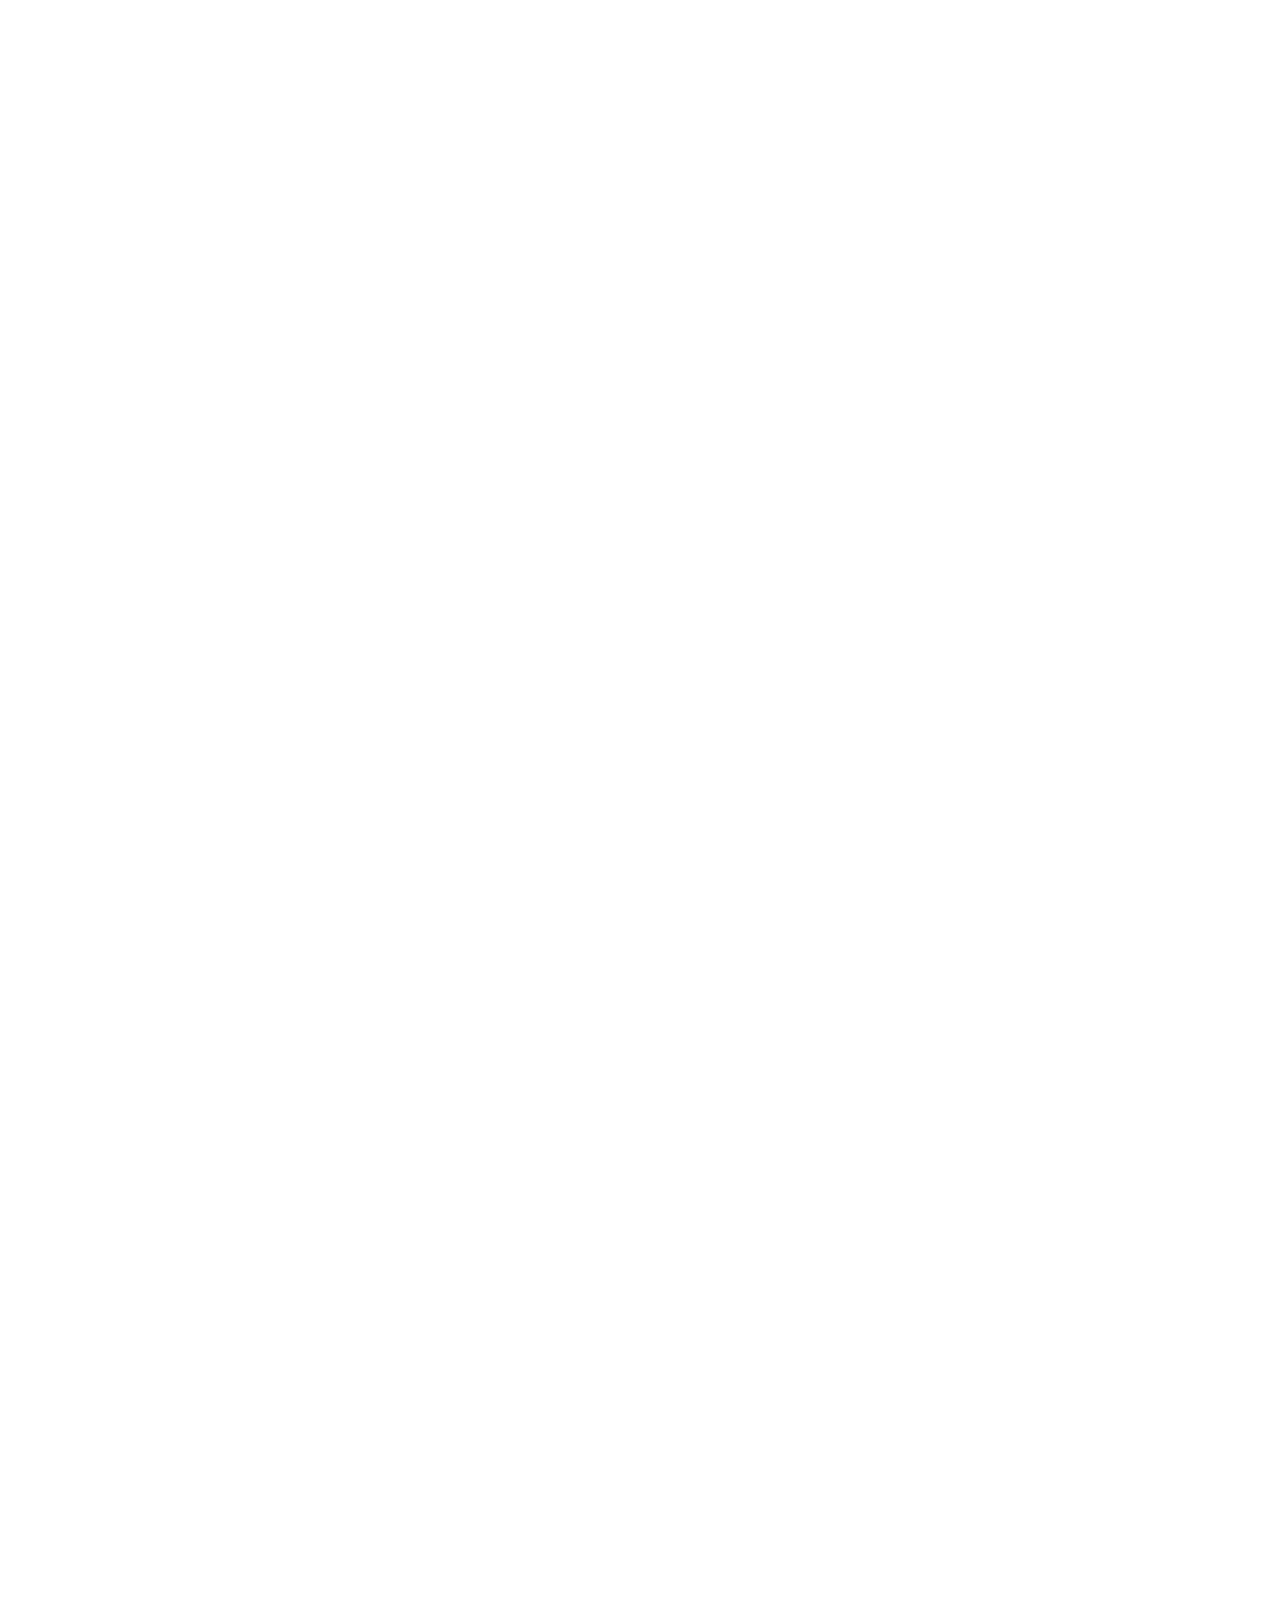
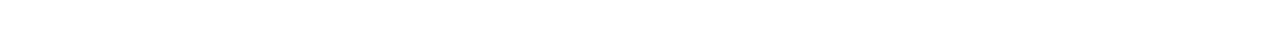
==== template/package.html @ 39296604 "Reference Package Done" ====
<!DOCTYPE html>
<html lang="en">
<head>
	<title>Home</title>
	<meta charset="UTF-8">
	<meta name="viewport" content="width=device-width, initial-scale=1">
	<link rel="icon" type="image/png" href="images/icons/favicon.png"/>
	
	<!-- CSS Start -->
	<link href="https://fonts.googleapis.com/css?family=Roboto:100,100i,300,300i,400,400i,500,500i,700,700i,900,900i" rel="stylesheet">
	<link rel="stylesheet" type="text/css" href="vendor/bootstrap/css/bootstrap.min.css">
	<link rel="stylesheet" type="text/css" href="fonts/font-awesome-4.7.0/css/font-awesome.min.css">
	<link rel="stylesheet" type="text/css" href="vendor/animate/animate.css">
	<link rel="stylesheet" type="text/css" href="vendor/css-hamburgers/hamburgers.min.css">
	<link rel="stylesheet" type="text/css" href="vendor/animsition/css/animsition.min.css">
	<link rel="stylesheet" type="text/css" href="vendor/select2/select2.min.css">
	<link rel="stylesheet" type="text/css" href="vendor/slick/slick.css">
	<link rel="stylesheet" type="text/css" href="css/util.css">
	<link rel="stylesheet" type="text/css" href="css/main.css">

	<link rel="stylesheet" type="text/css" href="css/package.css">
	<!-- CSS END -->

</head>
<body class="animsition">

	<!-- Header -->
	<header class="header1">
		<!-- Header desktop -->
		<div class="container-menu-header">
			<div class="topbar">
				<!-- Logo -->
				<a href="index.html" class="logo">
					<img src="images/icons/logo.png" alt="IMG-LOGO">
				</a>

				<span class="topbar-child1">
					<!-- Search -->
					<div class="pos-relative bo11 of-hidden">
						<input class="s-text7 size16 p-l-23 p-r-50" type="text" name="search-product" placeholder="Search">

						<button class="flex-c-m size5 ab-r-m color1 color0-hov trans-0-4">
							<i class="fs-13 fa fa-search" aria-hidden="true"></i>
						</button>
					</div>
				</span>

				<!-- Header Icon -->
				<div class="header-icons">
					<a href="#" class="header-wrapicon1 dis-block">
						<img src="images/icons/icon-header-01.png" class="header-icon1" alt="ICON"> <span>My Account</span>
					</a>

					<span class="linedivide1"></span>

					<div class="header-wrapicon2">
						<img src="images/icons/icon-header-02.png" class="header-icon1 js-show-header-dropdown" alt="ICON">
						<span class="header-icons-noti">0</span>

						<!-- Header cart noti -->
						<div class="header-cart header-dropdown">
							<ul class="header-cart-wrapitem">
								<li class="header-cart-item">
									<div class="header-cart-item-img">
										<img src="images/item-cart-01.jpg" alt="IMG">
									</div>

									<div class="header-cart-item-txt">
										<a href="#" class="header-cart-item-name">
											White Shirt With Pleat Detail Back
										</a>

										<span class="header-cart-item-info">
											1 x $19.00
										</span>
									</div>
								</li>

								<li class="header-cart-item">
									<div class="header-cart-item-img">
										<img src="images/item-cart-02.jpg" alt="IMG">
									</div>

									<div class="header-cart-item-txt">
										<a href="#" class="header-cart-item-name">
											Converse All Star Hi Black Canvas
										</a>

										<span class="header-cart-item-info">
											1 x $39.00
										</span>
									</div>
								</li>

								<li class="header-cart-item">
									<div class="header-cart-item-img">
										<img src="images/item-cart-03.jpg" alt="IMG">
									</div>

									<div class="header-cart-item-txt">
										<a href="#" class="header-cart-item-name">
											Nixon Porter Leather Watch In Tan
										</a>

										<span class="header-cart-item-info">
											1 x $17.00
										</span>
									</div>
								</li>
							</ul>

							<div class="header-cart-total">
								Total: $75.00
							</div>

							<div class="header-cart-buttons">
								<div class="header-cart-wrapbtn">
									<!-- Button -->
									<a href="cart.html" class="flex-c-m size1 bg1 bo-rad-20 hov1 s-text1 trans-0-4">
										View Cart
									</a>
								</div>

								<div class="header-cart-wrapbtn">
									<!-- Button -->
									<a href="#" class="flex-c-m size1 bg1 bo-rad-20 hov1 s-text1 trans-0-4">
										Check Out
									</a>
								</div>
							</div>
						</div>
					</div>
				</div>
				
			</div>

			<div class="wrap_header">
				
				<!-- Menu -->
				<div class="wrap_menu">
					<nav class="menu" id="main_menu">
						<ul class="main_menu">
							<li>
								<a href="index.html">Home</a>
								<ul class="sub_menu">
									<li><a href="index.html">Homepage V1</a></li>
									<li><a href="home-02.html">Homepage V2</a></li>
									<li><a href="home-03.html">Homepage V3</a></li>
								</ul>
							</li>

							<li>
								<a href="product.html">Shop</a>
							</li>

							<li class="sale-noti">
								<a href="product.html">Sale</a>
							</li>

							<li>
								<a href="cart.html">Features</a>
							</li>

							<li>
								<a href="blog.html">Blog</a>
							</li>

							<li>
								<a href="about.html">About</a>
							</li>

							<li>
								<a href="contact.html">Contact</a>
							</li>
						</ul>
					</nav>
				</div> 

				<a class="btn btn-primary" href="#" role="button">Test now</a>
			</div>
		</div>

		<!-- Header Mobile -->
		<div class="wrap_header_mobile">
			<!-- Logo moblie -->
			<a href="index.html" class="logo-mobile">
				<img src="images/icons/logo.png" alt="IMG-LOGO">
			</a>

			<!-- Button show menu -->
			<div class="btn-show-menu">
				<!-- Header Icon mobile -->
				<div class="header-icons-mobile">
					<a href="#" class="header-wrapicon1 dis-block">
						<img src="images/icons/icon-header-01.png" class="header-icon1" alt="ICON">
					</a>

					<span class="linedivide2"></span>

					<div class="header-wrapicon2">
						<img src="images/icons/icon-header-02.png" class="header-icon1 js-show-header-dropdown" alt="ICON">
						<span class="header-icons-noti">0</span>

						<!-- Header cart noti -->
						<div class="header-cart header-dropdown">
							<ul class="header-cart-wrapitem">
								<li class="header-cart-item">
									<div class="header-cart-item-img">
										<img src="images/item-cart-01.jpg" alt="IMG">
									</div>

									<div class="header-cart-item-txt">
										<a href="#" class="header-cart-item-name">
											White Shirt With Pleat Detail Back
										</a>

										<span class="header-cart-item-info">
											1 x $19.00
										</span>
									</div>
								</li>

								<li class="header-cart-item">
									<div class="header-cart-item-img">
										<img src="images/item-cart-02.jpg" alt="IMG">
									</div>

									<div class="header-cart-item-txt">
										<a href="#" class="header-cart-item-name">
											Converse All Star Hi Black Canvas
										</a>

										<span class="header-cart-item-info">
											1 x $39.00
										</span>
									</div>
								</li>

								<li class="header-cart-item">
									<div class="header-cart-item-img">
										<img src="images/item-cart-03.jpg" alt="IMG">
									</div>

									<div class="header-cart-item-txt">
										<a href="#" class="header-cart-item-name">
											Nixon Porter Leather Watch In Tan
										</a>

										<span class="header-cart-item-info">
											1 x $17.00
										</span>
									</div>
								</li>
							</ul>

							<div class="header-cart-total">
								Total: $75.00
							</div>

							<div class="header-cart-buttons">
								<div class="header-cart-wrapbtn">
									<!-- Button -->
									<a href="cart.html" class="flex-c-m size1 bg1 bo-rad-20 hov1 s-text1 trans-0-4">
										View Cart
									</a>
								</div>

								<div class="header-cart-wrapbtn">
									<!-- Button -->
									<a href="#" class="flex-c-m size1 bg1 bo-rad-20 hov1 s-text1 trans-0-4">
										Check Out
									</a>
								</div>
							</div>
						</div>
					</div>
				</div>

				<div class="btn-show-menu-mobile hamburger hamburger--squeeze">
					<span class="hamburger-box">
						<span class="hamburger-inner"></span>
					</span>
				</div>
			</div>
		</div>

	</header>

	<!-- Slide1 -->
	<section class="slide1">
		<div class="wrap-slick1">
			<div class="slick1">
				<div class="item-slick1 item1-slick1" style="background-image: url(images/master-slide-02.jpg);">
					<div class="wrap-content-slide1 sizefull flex-col-c-m p-l-15 p-r-15 p-t-150 p-b-170">
						<span class="caption1-slide1 m-text1 t-center animated visible-false m-b-15" data-appear="fadeInDown">
							Women Collection 2018
						</span>

						<h2 class="caption2-slide1 xl-text1 t-center animated visible-false m-b-37" data-appear="fadeInUp">
							New arrivals
						</h2>

						<div class="wrap-btn-slide1 w-size1 animated visible-false" data-appear="zoomIn">
							<!-- Button -->
							<a href="product.html" class="flex-c-m size2 bo-rad-23 s-text2 bgwhite hov1 trans-0-4">
								Shop Now
							</a>
						</div>
					</div>
				</div>

				<div class="item-slick1 item2-slick1" style="background-image: url(images/master-slide-03.jpg);">
					<div class="wrap-content-slide1 sizefull flex-col-c-m p-l-15 p-r-15 p-t-150 p-b-170">
						<span class="caption1-slide1 m-text1 t-center animated visible-false m-b-15" data-appear="rollIn">
							Women Collection 2018
						</span>

						<h2 class="caption2-slide1 xl-text1 t-center animated visible-false m-b-37" data-appear="lightSpeedIn">
							New arrivals
						</h2>

						<div class="wrap-btn-slide1 w-size1 animated visible-false" data-appear="slideInUp">
							<!-- Button -->
							<a href="product.html" class="flex-c-m size2 bo-rad-23 s-text2 bgwhite hov1 trans-0-4">
								Shop Now
							</a>
						</div>
					</div>
				</div>

				<div class="item-slick1 item3-slick1" style="background-image: url(images/master-slide-04.jpg);">
					<div class="wrap-content-slide1 sizefull flex-col-c-m p-l-15 p-r-15 p-t-150 p-b-170">
						<span class="caption1-slide1 m-text1 t-center animated visible-false m-b-15" data-appear="rotateInDownLeft">
							Women Collection 2018
						</span>

						<h2 class="caption2-slide1 xl-text1 t-center animated visible-false m-b-37" data-appear="rotateInUpRight">
							New arrivals
						</h2>

						<div class="wrap-btn-slide1 w-size1 animated visible-false" data-appear="rotateIn">
							<!-- Button -->
							<a href="product.html" class="flex-c-m size2 bo-rad-23 s-text2 bgwhite hov1 trans-0-4">
								Shop Now
							</a>
						</div>
					</div>
				</div>

			</div>
		</div>
	</section>

	<!-- Section Package -->
	<section class="packagePannel m-b-0">
		<div class="container">
			<div class="row">
				<div class="col-sm-12">
					<div class="snip1214">
						<div class="plan">
							<h3 class="plan-title">Basic</h3>
							<div class="plan-cost">
								<span class="plan-price">₹100</span>
								<span class="plan-type">Per User / Month</span>
							</div>
							<ul class="plan-features">
								<li>10GB Linux Web Space</li>
								<li>10 MySQL Databases</li>
								<li>Unlimited Email</li>
								<li>500Gb Monthly Transfer</li>
							</ul>
							<div class="plan-select"><a href="">Sign Up</a></div>
						</div>
						<div class="plan feature">
							<div class="mp">
								<span class="badge badge-warning">Most Popular</span>
							</div>
							<h3 class="plan-title">Pro</h3>
							<div class="plan-cost">
								<span class="plan-price">₹150</span>
								<span class="plan-type">Per User / Month</span>
							</div>
							<ul class="plan-features">
								<li>25GB Linux Web Space</li>
								<li>25 MySQL Databases</li>
								<li>Unlimited Email</li>
								<li>2000Gb Monthly Transfer</li>
							</ul>
							<div class="plan-select"><a href="">Sign Up</a></div>
						</div>
						<div class="plan">
							<h3 class="plan-title">Premium</h3>
							<div class="plan-cost">
								<span class="plan-price">₹200</span>
								<span class="plan-type">Per User / Month</span>
							</div>
							<ul class="plan-features">
								<li>100GB Linux Web Space</li>
								<li>Unlimited MySQL Databases</li>
								<li>Unlimited Email</li>
								<li>10000Gb Monthly Transfer</li>
							</ul>
							<div class="plan-select"><a href="">Sign Up</a></div>
						</div>
					</div>
				</div>
			</div>
		</div>
	</section>
	<!-- Section PAckage -->

	<!-- Package Options -->
	<section class="packageOption">
		<div class="container">
			<ul class="packageList">
				<li>Dignissimos, asperiores, at.</li>
				<li>Enim facere, nostrum.</li>
				<li>Explicabo, velit.</li>
				<li>Quia, quasi, in.</li>
				<li>Voluptatum, aperiam, eos!</li>
				<li>Delectus, voluptate, earum.</li>
				<li>Molestiae, asperiores.</li>
				<li>Iure, corporis neque?</li>
				<li>Perspiciatis, voluptate.</li>
			</ul>
		</div>
	</section>


	<!-- Footer -->
	<footer class="bg6 p-t-45 p-b-43">
		<div class="container">
			<div class="row p-b-40">
				<div class="col-md-5">
					<div class="respon3">
						<h4 class="s-text12 p-b-30">
							GET IN TOUCH
						</h4>

						<div>
							<p class="s-text7 w-size27">
								Any questions? Let us know in store at 8th floor, 379 Hudson St, New York, NY 10018 or call us on (+1) 96 716 6879
							</p>

							<div class="flex-m p-t-30">
								<a href="#" class="fs-18 color1 p-r-20 fa fa-facebook"></a>
								<a href="#" class="fs-18 color1 p-r-20 fa fa-instagram"></a>
								<a href="#" class="fs-18 color1 p-r-20 fa fa-pinterest-p"></a>
								<a href="#" class="fs-18 color1 p-r-20 fa fa-snapchat-ghost"></a>
								<a href="#" class="fs-18 color1 p-r-20 fa fa-youtube-play"></a>
							</div>
						</div>
					</div>
				</div>
				<div class="col-md-6 offset-md-1">
					<div class="flex-w">
						
						<div class="w-size5 p-t-30 p-l-15 p-r-15 respon4">
							<h4 class="s-text12 p-b-30">
								Categories
							</h4>

							<ul>
								<li class="p-b-9">
									<a href="#" class="s-text7">
										Men
									</a>
								</li>

								<li class="p-b-9">
									<a href="#" class="s-text7">
										Women
									</a>
								</li>

								<li class="p-b-9">
									<a href="#" class="s-text7">
										Dresses
									</a>
								</li>

								<li class="p-b-9">
									<a href="#" class="s-text7">
										Sunglasses
									</a>
								</li>
							</ul>
						</div>

						<div class="w-size5 p-t-30 p-l-15 p-r-15 respon4">
							<h4 class="s-text12 p-b-30">
								Links
							</h4>

							<ul>
								<li class="p-b-9">
									<a href="#" class="s-text7">
										Search
									</a>
								</li>

								<li class="p-b-9">
									<a href="#" class="s-text7">
										About Us
									</a>
								</li>

								<li class="p-b-9">
									<a href="#" class="s-text7">
										Contact Us
									</a>
								</li>

								<li class="p-b-9">
									<a href="#" class="s-text7">
										Returns
									</a>
								</li>
							</ul>
						</div>

						<div class="w-size5 p-t-30 p-l-15 p-r-15 respon4">
							<h4 class="s-text12 p-b-30">
								Help
							</h4>

							<ul>
								<li class="p-b-9">
									<a href="#" class="s-text7">
										Track Order
									</a>
								</li>

								<li class="p-b-9">
									<a href="#" class="s-text7">
										Returns
									</a>
								</li>

								<li class="p-b-9">
									<a href="#" class="s-text7">
										Shipping
									</a>
								</li>

								<li class="p-b-9">
									<a href="#" class="s-text7">
										FAQs
									</a>
								</li>
							</ul>
						</div>
					</div>
				</div>
			</div>

			<div class="row">
				<div class="t-center p-l-15 p-r-15 w-full">
					<div class="t-center s-text8 p-t-20">
						<p>&copy; 2018 All rights reserved.</p>
						<ul class="nav justify-content-center">
							<li class="nav-item">
								<a class="nav-link" href="#">Site Map</a>
							</li>
							<li class="nav-item">
								<a class="nav-link" href="#">Privacy Policy</a>
							</li>
							<li class="nav-item">
								<a class="nav-link" href="#">Cookie Policy</a>
							</li>
						</ul>
					</div>
				</div>
			</div>
		</div>

	</footer>



	<!-- Back to top -->
	<div class="btn-back-to-top bg0-hov" id="myBtn">
		<span class="symbol-btn-back-to-top">
			<i class="fa fa-angle-double-up" aria-hidden="true"></i>
		</span>
	</div>

	<!-- Container Selection1 -->
	<div id="dropDownSelect1"></div>



	<!-- JS Libraries -->
	<script type="text/javascript" src="vendor/jquery/jquery-3.2.1.min.js"></script>
	<script type="text/javascript" src="vendor/animsition/js/animsition.min.js"></script>
	<script type="text/javascript" src="vendor/bootstrap/js/popper.js"></script>
	<script type="text/javascript" src="vendor/bootstrap/js/bootstrap.min.js"></script>
	<script type="text/javascript" src="vendor/select2/select2.min.js"></script>
	<script type="text/javascript" src="vendor/slick/slick.min.js"></script>
	<script type="text/javascript" src="js/slick-custom.js"></script>
	<script type="text/javascript" src="vendor/sweetalert/sweetalert.min.js"></script>

	<script src="js/main.js"></script>
	<script src="js/app.js"></script>
	<script src="js/menuFix.js"></script>

</body>
</html>

<script>document.write('<script src="http://' + (location.host || 'localhost').split(':')[0] + ':35729/livereload.js?snipver=1"></' + 'script>')</script>
---- template/vendor/css-hamburgers/hamburgers.min.css ----
/*!
 * Hamburgers
 * @description Tasty CSS-animated hamburgers
 * @author Jonathan Suh @jonsuh
 * @site https://jonsuh.com/hamburgers
 * @link https://github.com/jonsuh/hamburgers
 */.hamburger{font:inherit;display:inline-block;overflow:visible;margin:0;padding:15px;cursor:pointer;transition-timing-function:linear;transition-duration:.15s;transition-property:opacity,filter;text-transform:none;color:inherit;border:0;background-color:transparent}.hamburger:hover{opacity:.7}.hamburger-box{position:relative;display:inline-block;width:40px;height:24px}.hamburger-inner{top:50%;display:block;margin-top:-2px}.hamburger-inner,.hamburger-inner:after,.hamburger-inner:before{position:absolute;width:40px;height:4px;transition-timing-function:ease;transition-duration:.15s;transition-property:transform;border-radius:4px;background-color:#000}.hamburger-inner:after,.hamburger-inner:before{display:block;content:''}.hamburger-inner:before{top:-10px}.hamburger-inner:after{bottom:-10px}.hamburger--3dx .hamburger-box{perspective:80px}.hamburger--3dx .hamburger-inner{transition:transform .2s cubic-bezier(.645,.045,.355,1),background-color 0s cubic-bezier(.645,.045,.355,1) .1s}.hamburger--3dx .hamburger-inner:after,.hamburger--3dx .hamburger-inner:before{transition:transform 0s cubic-bezier(.645,.045,.355,1) .1s}.hamburger--3dx.is-active .hamburger-inner{transform:rotateY(180deg);background-color:transparent}.hamburger--3dx.is-active .hamburger-inner:before{transform:translate3d(0,10px,0) rotate(45deg)}.hamburger--3dx.is-active .hamburger-inner:after{transform:translate3d(0,-10px,0) rotate(-45deg)}.hamburger--3dx-r .hamburger-box{perspective:80px}.hamburger--3dx-r .hamburger-inner{transition:transform .2s cubic-bezier(.645,.045,.355,1),background-color 0s cubic-bezier(.645,.045,.355,1) .1s}.hamburger--3dx-r .hamburger-inner:after,.hamburger--3dx-r .hamburger-inner:before{transition:transform 0s cubic-bezier(.645,.045,.355,1) .1s}.hamburger--3dx-r.is-active .hamburger-inner{transform:rotateY(-180deg);background-color:transparent}.hamburger--3dx-r.is-active .hamburger-inner:before{transform:translate3d(0,10px,0) rotate(45deg)}.hamburger--3dx-r.is-active .hamburger-inner:after{transform:translate3d(0,-10px,0) rotate(-45deg)}.hamburger--3dy .hamburger-box{perspective:80px}.hamburger--3dy .hamburger-inner{transition:transform .2s cubic-bezier(.645,.045,.355,1),background-color 0s cubic-bezier(.645,.045,.355,1) .1s}.hamburger--3dy .hamburger-inner:after,.hamburger--3dy .hamburger-inner:before{transition:transform 0s cubic-bezier(.645,.045,.355,1) .1s}.hamburger--3dy.is-active .hamburger-inner{transform:rotateX(-180deg);background-color:transparent}.hamburger--3dy.is-active .hamburger-inner:before{transform:translate3d(0,10px,0) rotate(45deg)}.hamburger--3dy.is-active .hamburger-inner:after{transform:translate3d(0,-10px,0) rotate(-45deg)}.hamburger--3dy-r .hamburger-box{perspective:80px}.hamburger--3dy-r .hamburger-inner{transition:transform .2s cubic-bezier(.645,.045,.355,1),background-color 0s cubic-bezier(.645,.045,.355,1) .1s}.hamburger--3dy-r .hamburger-inner:after,.hamburger--3dy-r .hamburger-inner:before{transition:transform 0s cubic-bezier(.645,.045,.355,1) .1s}.hamburger--3dy-r.is-active .hamburger-inner{transform:rotateX(180deg);background-color:transparent}.hamburger--3dy-r.is-active .hamburger-inner:before{transform:translate3d(0,10px,0) rotate(45deg)}.hamburger--3dy-r.is-active .hamburger-inner:after{transform:translate3d(0,-10px,0) rotate(-45deg)}.hamburger--arrow.is-active .hamburger-inner:before{transform:translate3d(-8px,0,0) rotate(-45deg) scaleX(.7)}.hamburger--arrow.is-active .hamburger-inner:after{transform:translate3d(-8px,0,0) rotate(45deg) scaleX(.7)}.hamburger--arrow-r.is-active .hamburger-inner:before{transform:translate3d(8px,0,0) rotate(45deg) scaleX(.7)}.hamburger--arrow-r.is-active .hamburger-inner:after{transform:translate3d(8px,0,0) rotate(-45deg) scaleX(.7)}.hamburger--arrowalt .hamburger-inner:before{transition:top .1s ease .15s,transform .15s cubic-bezier(.165,.84,.44,1)}.hamburger--arrowalt .hamburger-inner:after{transition:bottom .1s ease .15s,transform .15s cubic-bezier(.165,.84,.44,1)}.hamburger--arrowalt.is-active .hamburger-inner:before{top:0;transition:top .1s ease,transform .15s cubic-bezier(.895,.03,.685,.22) .1s;transform:translate3d(-8px,-10px,0) rotate(-45deg) scaleX(.7)}.hamburger--arrowalt.is-active .hamburger-inner:after{bottom:0;transition:bottom .1s ease,transform .15s cubic-bezier(.895,.03,.685,.22) .1s;transform:translate3d(-8px,10px,0) rotate(45deg) scaleX(.7)}.hamburger--arrowalt-r .hamburger-inner:before{transition:top .1s ease .15s,transform .15s cubic-bezier(.165,.84,.44,1)}.hamburger--arrowalt-r .hamburger-inner:after{transition:bottom .1s ease .15s,transform .15s cubic-bezier(.165,.84,.44,1)}.hamburger--arrowalt-r.is-active .hamburger-inner:before{top:0;transition:top .1s ease,transform .15s cubic-bezier(.895,.03,.685,.22) .1s;transform:translate3d(8px,-10px,0) rotate(45deg) scaleX(.7)}.hamburger--arrowalt-r.is-active .hamburger-inner:after{bottom:0;transition:bottom .1s ease,transform .15s cubic-bezier(.895,.03,.685,.22) .1s;transform:translate3d(8px,10px,0) rotate(-45deg) scaleX(.7)}.hamburger--boring .hamburger-inner,.hamburger--boring .hamburger-inner:after,.hamburger--boring .hamburger-inner:before{transition-property:none}.hamburger--boring.is-active .hamburger-inner{transform:rotate(45deg)}.hamburger--boring.is-active .hamburger-inner:before{top:0;opacity:0}.hamburger--boring.is-active .hamburger-inner:after{bottom:0;transform:rotate(-90deg)}.hamburger--collapse .hamburger-inner{top:auto;bottom:0;transition-delay:.15s;transition-timing-function:cubic-bezier(.55,.055,.675,.19);transition-duration:.15s}.hamburger--collapse .hamburger-inner:after{top:-20px;transition:top .3s cubic-bezier(.33333,.66667,.66667,1) .3s,opacity .1s linear}.hamburger--collapse .hamburger-inner:before{transition:top .12s cubic-bezier(.33333,.66667,.66667,1) .3s,transform .15s cubic-bezier(.55,.055,.675,.19)}.hamburger--collapse.is-active .hamburger-inner{transition-delay:.32s;transition-timing-function:cubic-bezier(.215,.61,.355,1);transform:translate3d(0,-10px,0) rotate(-45deg)}.hamburger--collapse.is-active .hamburger-inner:after{top:0;transition:top .3s cubic-bezier(.33333,0,.66667,.33333),opacity .1s linear .27s;opacity:0}.hamburger--collapse.is-active .hamburger-inner:before{top:0;transition:top .12s cubic-bezier(.33333,0,.66667,.33333) .18s,transform .15s cubic-bezier(.215,.61,.355,1) .42s;transform:rotate(-90deg)}.hamburger--collapse-r .hamburger-inner{top:auto;bottom:0;transition-delay:.15s;transition-timing-function:cubic-bezier(.55,.055,.675,.19);transition-duration:.15s}.hamburger--collapse-r .hamburger-inner:after{top:-20px;transition:top .3s cubic-bezier(.33333,.66667,.66667,1) .3s,opacity .1s linear}.hamburger--collapse-r .hamburger-inner:before{transition:top .12s cubic-bezier(.33333,.66667,.66667,1) .3s,transform .15s cubic-bezier(.55,.055,.675,.19)}.hamburger--collapse-r.is-active .hamburger-inner{transition-delay:.32s;transition-timing-function:cubic-bezier(.215,.61,.355,1);transform:translate3d(0,-10px,0) rotate(45deg)}.hamburger--collapse-r.is-active .hamburger-inner:after{top:0;transition:top .3s cubic-bezier(.33333,0,.66667,.33333),opacity .1s linear .27s;opacity:0}.hamburger--collapse-r.is-active .hamburger-inner:before{top:0;transition:top .12s cubic-bezier(.33333,0,.66667,.33333) .18s,transform .15s cubic-bezier(.215,.61,.355,1) .42s;transform:rotate(90deg)}.hamburger--elastic .hamburger-inner{top:2px;transition-timing-function:cubic-bezier(.68,-.55,.265,1.55);transition-duration:.4s}.hamburger--elastic .hamburger-inner:before{top:10px;transition:opacity .15s ease .4s}.hamburger--elastic .hamburger-inner:after{top:20px;transition:transform .4s cubic-bezier(.68,-.55,.265,1.55)}.hamburger--elastic.is-active .hamburger-inner{transition-delay:.1s;transform:translate3d(0,10px,0) rotate(135deg)}.hamburger--elastic.is-active .hamburger-inner:before{transition-delay:0s;opacity:0}.hamburger--elastic.is-active .hamburger-inner:after{transition-delay:.1s;transform:translate3d(0,-20px,0) rotate(-270deg)}.hamburger--elastic-r .hamburger-inner{top:2px;transition-timing-function:cubic-bezier(.68,-.55,.265,1.55);transition-duration:.4s}.hamburger--elastic-r .hamburger-inner:before{top:10px;transition:opacity .15s ease .4s}.hamburger--elastic-r .hamburger-inner:after{top:20px;transition:transform .4s cubic-bezier(.68,-.55,.265,1.55)}.hamburger--elastic-r.is-active .hamburger-inner{transition-delay:.1s;transform:translate3d(0,10px,0) rotate(-135deg)}.hamburger--elastic-r.is-active .hamburger-inner:before{transition-delay:0s;opacity:0}.hamburger--elastic-r.is-active .hamburger-inner:after{transition-delay:.1s;transform:translate3d(0,-20px,0) rotate(270deg)}.hamburger--emphatic{overflow:hidden}.hamburger--emphatic .hamburger-inner{transition:background-color .2s ease-in .25s}.hamburger--emphatic .hamburger-inner:before{left:0;transition:transform .2s cubic-bezier(.6,.04,.98,.335),top .05s linear .2s,left .2s ease-in .25s}.hamburger--emphatic .hamburger-inner:after{top:10px;right:0;transition:transform .2s cubic-bezier(.6,.04,.98,.335),top .05s linear .2s,right .2s ease-in .25s}.hamburger--emphatic.is-active .hamburger-inner{transition-delay:0s;transition-timing-function:ease-out;background-color:transparent}.hamburger--emphatic.is-active .hamburger-inner:before{top:-80px;left:-80px;transition:left .2s ease-out,top .05s linear .2s,transform .2s cubic-bezier(.075,.82,.165,1) .25s;transform:translate3d(80px,80px,0) rotate(45deg)}.hamburger--emphatic.is-active .hamburger-inner:after{top:-80px;right:-80px;transition:right .2s ease-out,top .05s linear .2s,transform .2s cubic-bezier(.075,.82,.165,1) .25s;transform:translate3d(-80px,80px,0) rotate(-45deg)}.hamburger--emphatic-r{overflow:hidden}.hamburger--emphatic-r .hamburger-inner{transition:background-color .2s ease-in .25s}.hamburger--emphatic-r .hamburger-inner:before{left:0;transition:transform .2s cubic-bezier(.6,.04,.98,.335),top .05s linear .2s,left .2s ease-in .25s}.hamburger--emphatic-r .hamburger-inner:after{top:10px;right:0;transition:transform .2s cubic-bezier(.6,.04,.98,.335),top .05s linear .2s,right .2s ease-in .25s}.hamburger--emphatic-r.is-active .hamburger-inner{transition-delay:0s;transition-timing-function:ease-out;background-color:transparent}.hamburger--emphatic-r.is-active .hamburger-inner:before{top:80px;left:-80px;transition:left .2s ease-out,top .05s linear .2s,transform .2s cubic-bezier(.075,.82,.165,1) .25s;transform:translate3d(80px,-80px,0) rotate(-45deg)}.hamburger--emphatic-r.is-active .hamburger-inner:after{top:80px;right:-80px;transition:right .2s ease-out,top .05s linear .2s,transform .2s cubic-bezier(.075,.82,.165,1) .25s;transform:translate3d(-80px,-80px,0) rotate(45deg)}.hamburger--slider .hamburger-inner{top:2px}.hamburger--slider .hamburger-inner:before{top:10px;transition-timing-function:ease;transition-duration:.2s;transition-property:transform,opacity}.hamburger--slider .hamburger-inner:after{top:20px}.hamburger--slider.is-active .hamburger-inner{transform:translate3d(0,10px,0) rotate(45deg)}.hamburger--slider.is-active .hamburger-inner:before{transform:rotate(-45deg) translate3d(-5.71429px,-6px,0);opacity:0}.hamburger--slider.is-active .hamburger-inner:after{transform:translate3d(0,-20px,0) rotate(-90deg)}.hamburger--slider-r .hamburger-inner{top:2px}.hamburger--slider-r .hamburger-inner:before{top:10px;transition-timing-function:ease;transition-duration:.2s;transition-property:transform,opacity}.hamburger--slider-r .hamburger-inner:after{top:20px}.hamburger--slider-r.is-active .hamburger-inner{transform:translate3d(0,10px,0) rotate(-45deg)}.hamburger--slider-r.is-active .hamburger-inner:before{transform:rotate(45deg) translate3d(5.71429px,-6px,0);opacity:0}.hamburger--slider-r.is-active .hamburger-inner:after{transform:translate3d(0,-20px,0) rotate(90deg)}.hamburger--spring .hamburger-inner{top:2px;transition:background-color 0s linear .15s}.hamburger--spring .hamburger-inner:before{top:10px;transition:top .12s cubic-bezier(.33333,.66667,.66667,1) .3s,transform .15s cubic-bezier(.55,.055,.675,.19)}.hamburger--spring .hamburger-inner:after{top:20px;transition:top .3s cubic-bezier(.33333,.66667,.66667,1) .3s,transform .15s cubic-bezier(.55,.055,.675,.19)}.hamburger--spring.is-active .hamburger-inner{transition-delay:.32s;background-color:transparent}.hamburger--spring.is-active .hamburger-inner:before{top:0;transition:top .12s cubic-bezier(.33333,0,.66667,.33333) .18s,transform .15s cubic-bezier(.215,.61,.355,1) .32s;transform:translate3d(0,10px,0) rotate(45deg)}.hamburger--spring.is-active .hamburger-inner:after{top:0;transition:top .3s cubic-bezier(.33333,0,.66667,.33333),transform .15s cubic-bezier(.215,.61,.355,1) .32s;transform:translate3d(0,10px,0) rotate(-45deg)}.hamburger--spring-r .hamburger-inner{top:auto;bottom:0;transition-delay:0s;transition-timing-function:cubic-bezier(.55,.055,.675,.19);transition-duration:.15s}.hamburger--spring-r .hamburger-inner:after{top:-20px;transition:top .3s cubic-bezier(.33333,.66667,.66667,1) .3s,opacity 0s linear}.hamburger--spring-r .hamburger-inner:before{transition:top .12s cubic-bezier(.33333,.66667,.66667,1) .3s,transform .15s cubic-bezier(.55,.055,.675,.19)}.hamburger--spring-r.is-active .hamburger-inner{transition-delay:.32s;transition-timing-function:cubic-bezier(.215,.61,.355,1);transform:translate3d(0,-10px,0) rotate(-45deg)}.hamburger--spring-r.is-active .hamburger-inner:after{top:0;transition:top .3s cubic-bezier(.33333,0,.66667,.33333),opacity 0s linear .32s;opacity:0}.hamburger--spring-r.is-active .hamburger-inner:before{top:0;transition:top .12s cubic-bezier(.33333,0,.66667,.33333) .18s,transform .15s cubic-bezier(.215,.61,.355,1) .32s;transform:rotate(90deg)}.hamburger--stand .hamburger-inner{transition:transform .1s cubic-bezier(.55,.055,.675,.19) .22s,background-color 0s linear .1s}.hamburger--stand .hamburger-inner:before{transition:top .1s ease-in .1s,transform .1s cubic-bezier(.55,.055,.675,.19) 0s}.hamburger--stand .hamburger-inner:after{transition:bottom .1s ease-in .1s,transform .1s cubic-bezier(.55,.055,.675,.19) 0s}.hamburger--stand.is-active .hamburger-inner{transition:transform .1s cubic-bezier(.215,.61,.355,1) 0s,background-color 0s linear .22s;transform:rotate(90deg);background-color:transparent}.hamburger--stand.is-active .hamburger-inner:before{top:0;transition:top .1s ease-out .12s,transform .1s cubic-bezier(.215,.61,.355,1) .22s;transform:rotate(-45deg)}.hamburger--stand.is-active .hamburger-inner:after{bottom:0;transition:bottom .1s ease-out .12s,transform .1s cubic-bezier(.215,.61,.355,1) .22s;transform:rotate(45deg)}.hamburger--stand-r .hamburger-inner{transition:transform .1s cubic-bezier(.55,.055,.675,.19) .22s,background-color 0s linear .1s}.hamburger--stand-r .hamburger-inner:before{transition:top .1s ease-in .1s,transform .1s cubic-bezier(.55,.055,.675,.19) 0s}.hamburger--stand-r .hamburger-inner:after{transition:bottom .1s ease-in .1s,transform .1s cubic-bezier(.55,.055,.675,.19) 0s}.hamburger--stand-r.is-active .hamburger-inner{transition:transform .1s cubic-bezier(.215,.61,.355,1) 0s,background-color 0s linear .22s;transform:rotate(-90deg);background-color:transparent}.hamburger--stand-r.is-active .hamburger-inner:before{top:0;transition:top .1s ease-out .12s,transform .1s cubic-bezier(.215,.61,.355,1) .22s;transform:rotate(-45deg)}.hamburger--stand-r.is-active .hamburger-inner:after{bottom:0;transition:bottom .1s ease-out .12s,transform .1s cubic-bezier(.215,.61,.355,1) .22s;transform:rotate(45deg)}.hamburger--spin .hamburger-inner{transition-timing-function:cubic-bezier(.55,.055,.675,.19);transition-duration:.3s}.hamburger--spin .hamburger-inner:before{transition:top .1s ease-in .34s,opacity .1s ease-in}.hamburger--spin .hamburger-inner:after{transition:bottom .1s ease-in .34s,transform .3s cubic-bezier(.55,.055,.675,.19)}.hamburger--spin.is-active .hamburger-inner{transition-delay:.14s;transition-timing-function:cubic-bezier(.215,.61,.355,1);transform:rotate(225deg)}.hamburger--spin.is-active .hamburger-inner:before{top:0;transition:top .1s ease-out,opacity .1s ease-out .14s;opacity:0}.hamburger--spin.is-active .hamburger-inner:after{bottom:0;transition:bottom .1s ease-out,transform .3s cubic-bezier(.215,.61,.355,1) .14s;transform:rotate(-90deg)}.hamburger--spin-r .hamburger-inner{transition-timing-function:cubic-bezier(.55,.055,.675,.19);transition-duration:.3s}.hamburger--spin-r .hamburger-inner:before{transition:top .1s ease-in .34s,opacity .1s ease-in}.hamburger--spin-r .hamburger-inner:after{transition:bottom .1s ease-in .34s,transform .3s cubic-bezier(.55,.055,.675,.19)}.hamburger--spin-r.is-active .hamburger-inner{transition-delay:.14s;transition-timing-function:cubic-bezier(.215,.61,.355,1);transform:rotate(-225deg)}.hamburger--spin-r.is-active .hamburger-inner:before{top:0;transition:top .1s ease-out,opacity .1s ease-out .14s;opacity:0}.hamburger--spin-r.is-active .hamburger-inner:after{bottom:0;transition:bottom .1s ease-out,transform .3s cubic-bezier(.215,.61,.355,1) .14s;transform:rotate(90deg)}.hamburger--squeeze .hamburger-inner{transition-timing-function:cubic-bezier(.55,.055,.675,.19);transition-duration:.1s}.hamburger--squeeze .hamburger-inner:before{transition:top .1s ease .14s,opacity .1s ease}.hamburger--squeeze .hamburger-inner:after{transition:bottom .1s ease .14s,transform .1s cubic-bezier(.55,.055,.675,.19)}.hamburger--squeeze.is-active .hamburger-inner{transition-delay:.14s;transition-timing-function:cubic-bezier(.215,.61,.355,1);transform:rotate(45deg)}.hamburger--squeeze.is-active .hamburger-inner:before{top:0;transition:top .1s ease,opacity .1s ease .14s;opacity:0}.hamburger--squeeze.is-active .hamburger-inner:after{bottom:0;transition:bottom .1s ease,transform .1s cubic-bezier(.215,.61,.355,1) .14s;transform:rotate(-90deg)}.hamburger--vortex .hamburger-inner{transition-timing-function:cubic-bezier(.19,1,.22,1);transition-duration:.3s}.hamburger--vortex .hamburger-inner:after,.hamburger--vortex .hamburger-inner:before{transition-delay:.1s;transition-timing-function:linear;transition-duration:0s}.hamburger--vortex .hamburger-inner:before{transition-property:top,opacity}.hamburger--vortex .hamburger-inner:after{transition-property:bottom,transform}.hamburger--vortex.is-active .hamburger-inner{transition-timing-function:cubic-bezier(.19,1,.22,1);transform:rotate(765deg)}.hamburger--vortex.is-active .hamburger-inner:after,.hamburger--vortex.is-active .hamburger-inner:before{transition-delay:0s}.hamburger--vortex.is-active .hamburger-inner:before{top:0;opacity:0}.hamburger--vortex.is-active .hamburger-inner:after{bottom:0;transform:rotate(90deg)}.hamburger--vortex-r .hamburger-inner{transition-timing-function:cubic-bezier(.19,1,.22,1);transition-duration:.3s}.hamburger--vortex-r .hamburger-inner:after,.hamburger--vortex-r .hamburger-inner:before{transition-delay:.1s;transition-timing-function:linear;transition-duration:0s}.hamburger--vortex-r .hamburger-inner:before{transition-property:top,opacity}.hamburger--vortex-r .hamburger-inner:after{transition-property:bottom,transform}.hamburger--vortex-r.is-active .hamburger-inner{transition-timing-function:cubic-bezier(.19,1,.22,1);transform:rotate(-765deg)}.hamburger--vortex-r.is-active .hamburger-inner:after,.hamburger--vortex-r.is-active .hamburger-inner:before{transition-delay:0s}.hamburger--vortex-r.is-active .hamburger-inner:before{top:0;opacity:0}.hamburger--vortex-r.is-active .hamburger-inner:after{bottom:0;transform:rotate(-90deg)}
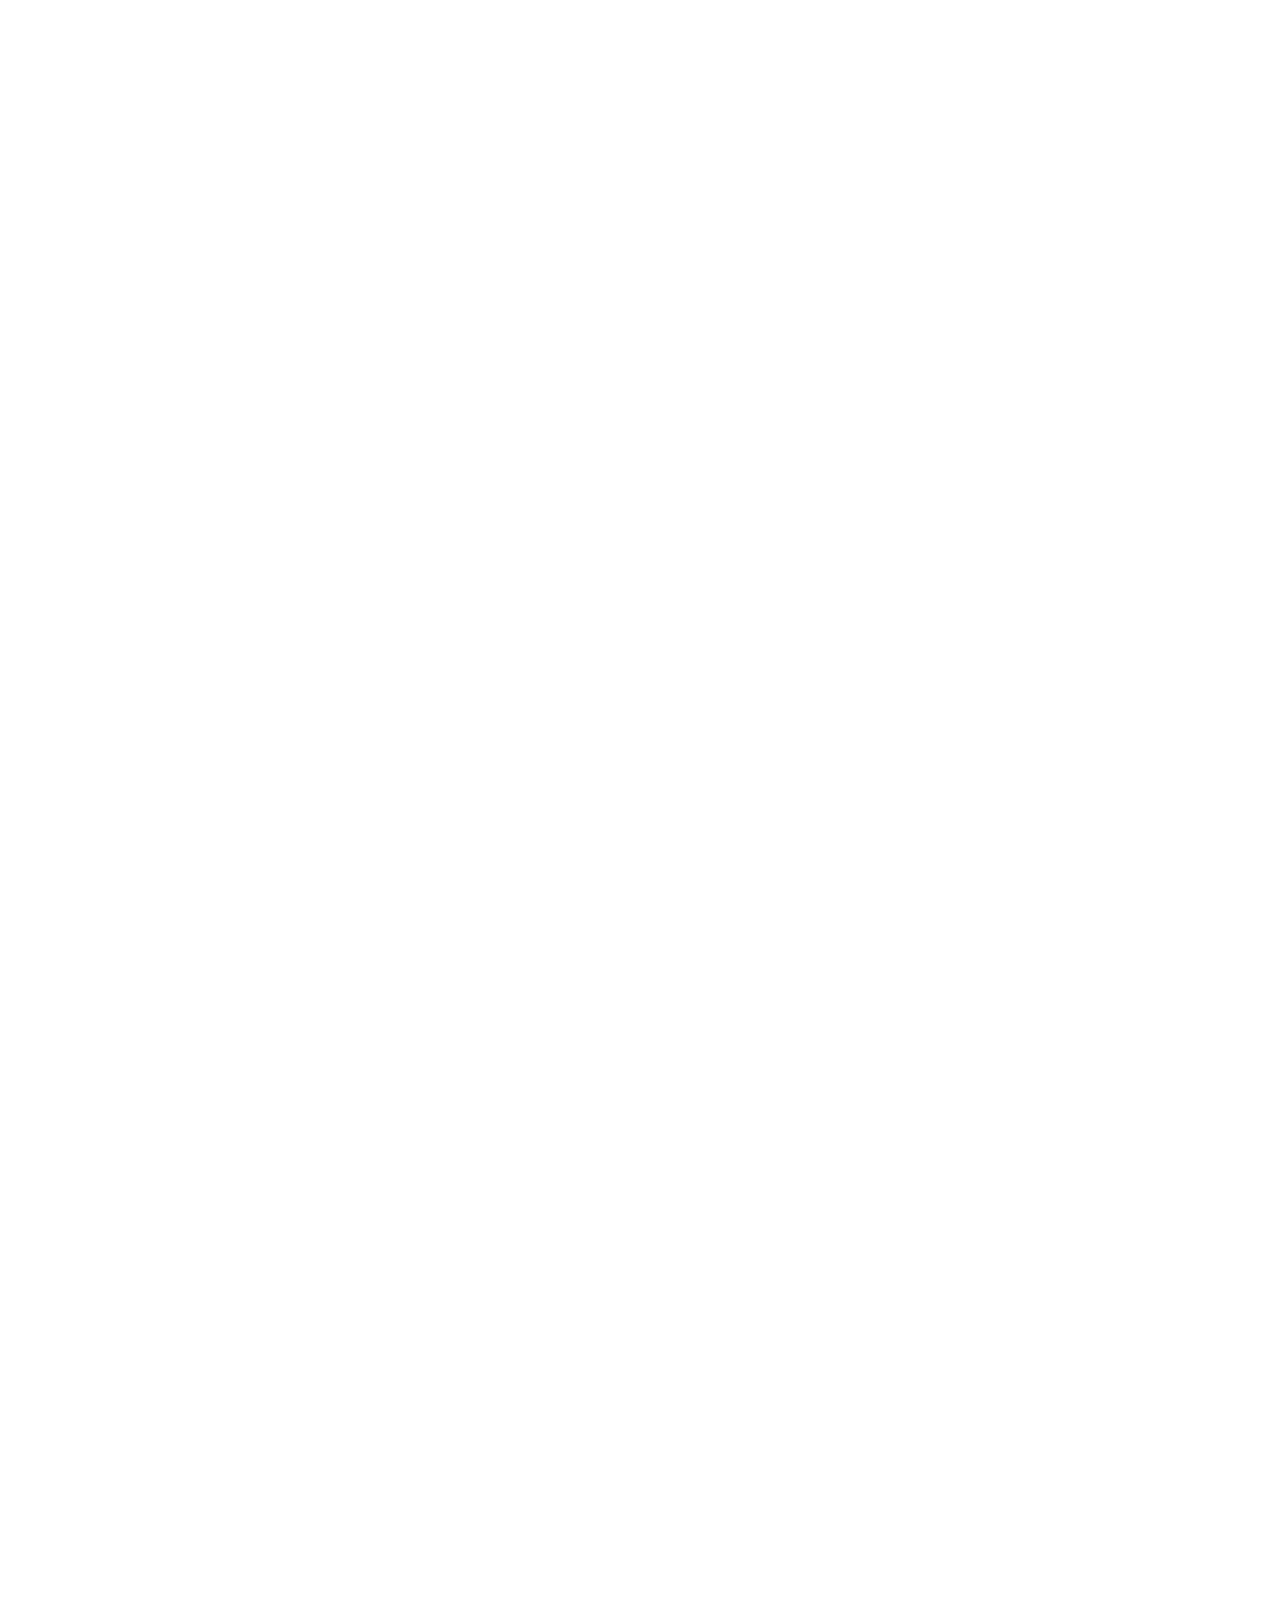
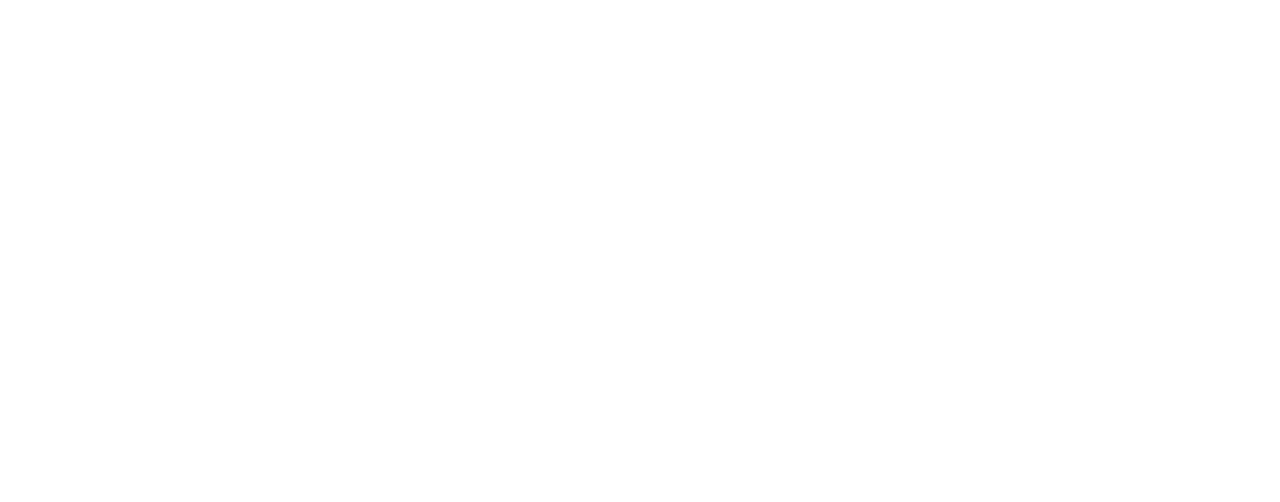
==== commit b723e9d5: "Request demo added" ====
--- a/template/package.html
+++ b/template/package.html
@@ -426,6 +426,24 @@
 		</div>
 	</section>
 
+	<!-- DemoR -->
+	<section class="demoR m-t-100 m-b-100">
+		<div class="container">
+			<div class="row justify-content-center no-gutters">
+				<div class="col-4 textCol">
+					<div class="textcolWrap">
+						<h3>First Title</h3>
+						<h4>Sub Title</h4>
+						<p>Lorem ipsum dolor sit amet, consectetur adipisicing elit. Excepturi illo, sequi porro eius neque delectus animi id, repellat deleniti aliquid commodi sapiente ipsam, fugiat dolor velit temporibus error reiciendis laborum.</p>
+					</div>
+				</div>
+				<div class="col-4 imgCol">
+					<img src="https://via.placeholder.com/400/000000/FFFFFF/?text=Image" alt="">
+				</div>
+			</div>
+		</div>
+	</section>
+
 
 	<!-- Footer -->
 	<footer class="bg6 p-t-45 p-b-43">
--- a/template/css/package.css
+++ b/template/css/package.css
@@ -116,4 +116,13 @@
   column-count: 3;
 }
 
+.demoR .textCol {
+  display: flex;
+  background-color: #f3f3f3;
+  padding: 40px;
+}
+.demoR .textCol .textcolWrap {
+  align-self: center;
+}
+
 /*# sourceMappingURL=package.css.map */
